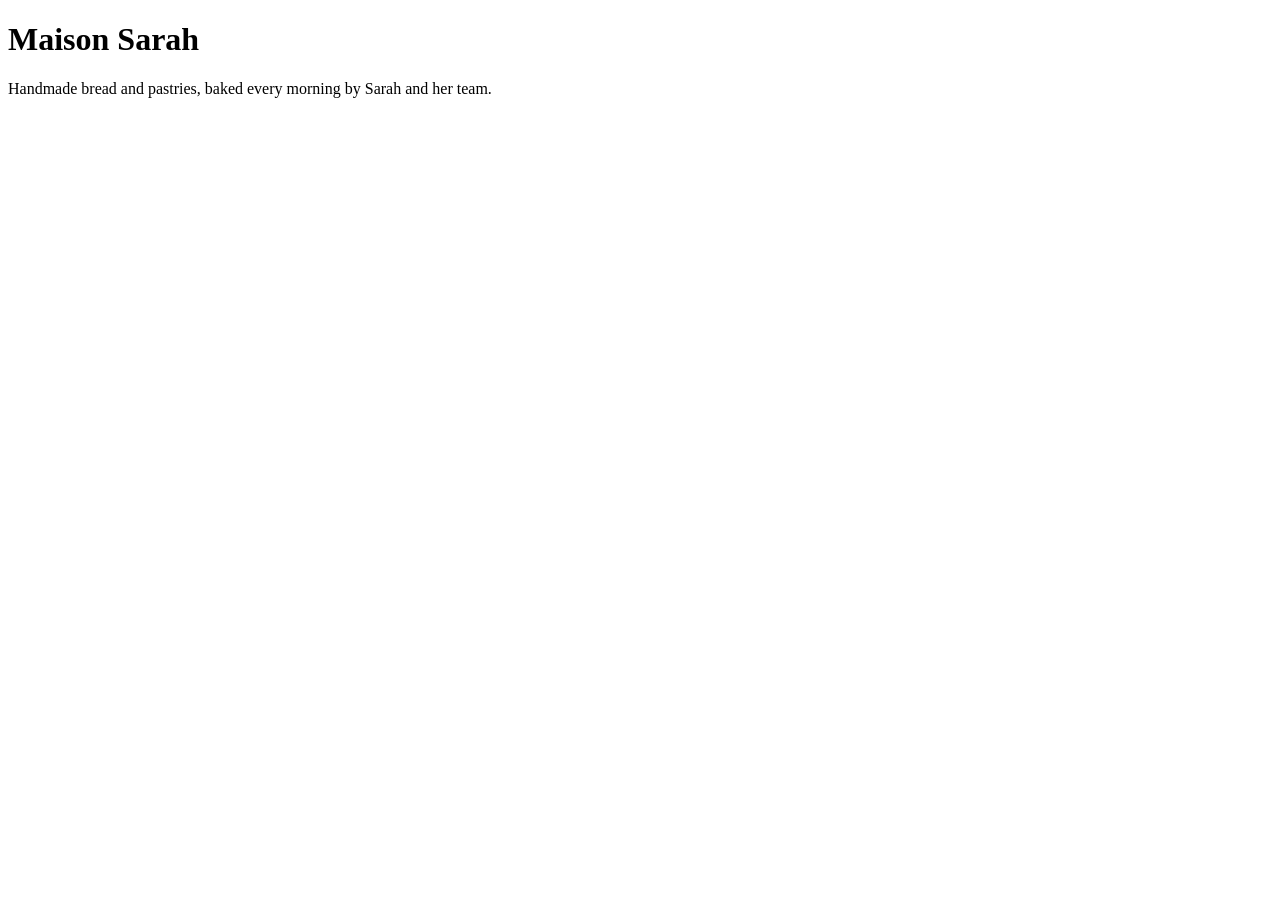
==== index.html @ 8c75fe0d "Add welcome paragraph to home page" ====
<!DOCTYPE html>
<html lang="en">
  <head>
    <meta charset="UTF-8">
    <meta name="viewport" content="width=device-width, initial-scale=1.0">
    <title>Maison Sarah</title>
  </head>
  <body>
    <h1>Maison Sarah</h1>
    <p>Handmade bread and pastries, baked every morning by Sarah and her team.</p>
  </body>
</html>
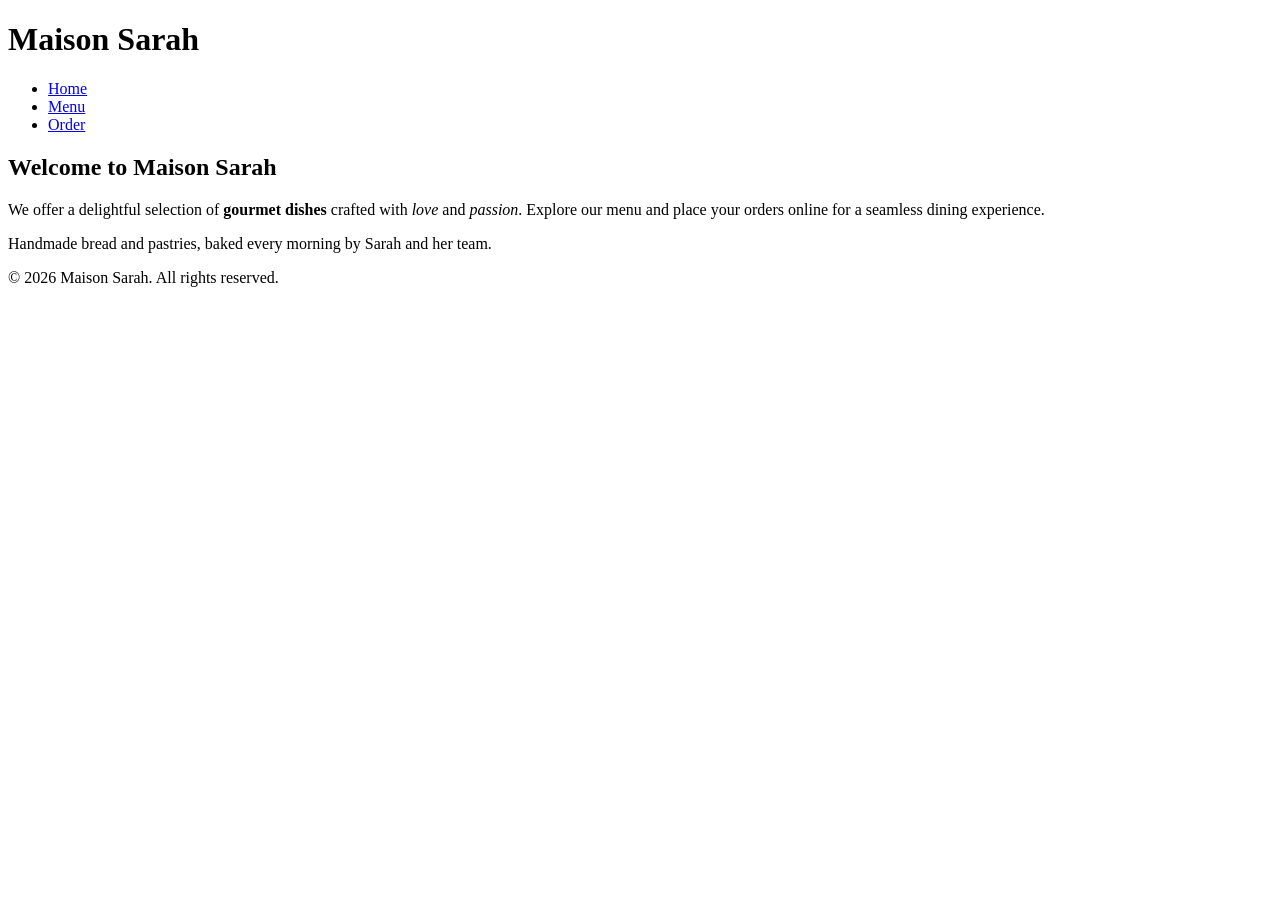
==== commit 534621b9: "Merge pull request #1 from ali4zimi/exercise-02-first-release Add welcome paragraph to home page" ====
--- a/index.html
+++ b/index.html
@@ -6,7 +6,25 @@
     <title>Maison Sarah</title>
   </head>
   <body>
-    <h1>Maison Sarah</h1>
-    <p>Handmade bread and pastries, baked every morning by Sarah and her team.</p>
+    <header>
+      <h1>Maison Sarah</h1>
+      <nav>
+        <ul>
+          <li><a href="index.html">Home</a></li>
+          <li><a href="menu.html">Menu</a></li>
+          <li><a href="order.html">Order</a></li>
+        </ul>
+      </nav>
+    </header>
+    <main>
+      <section>
+        <h2>Welcome to Maison Sarah</h2>
+        <p>We offer a delightful selection of <strong>gourmet dishes</strong> crafted with <em>love</em> and <em>passion</em>. Explore our menu and place your orders online for a seamless dining experience.</p>
+        <p>Handmade bread and pastries, baked every morning by Sarah and her team.</p>
+      </section>
+    </main>
+    <footer>
+      <p>&copy; 2026 Maison Sarah. All rights reserved.</p>
+    </footer>
   </body>
 </html>
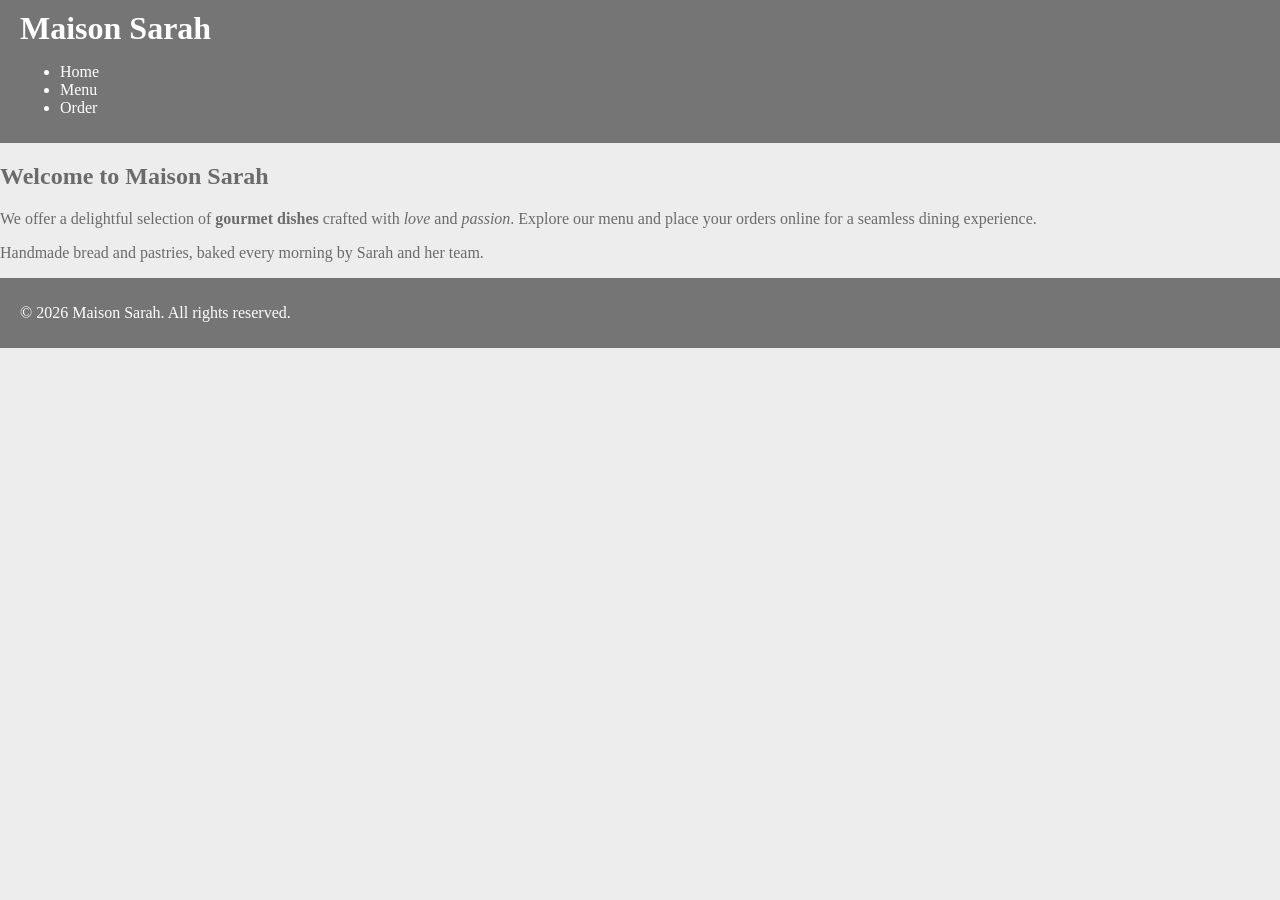
==== commit 6ff0338e: "Added base stylesheet with palette and nav styling" ====
--- a/index.html
+++ b/index.html
@@ -4,10 +4,11 @@
     <meta charset="UTF-8">
     <meta name="viewport" content="width=device-width, initial-scale=1.0">
     <title>Maison Sarah</title>
+    <link rel="stylesheet" href="styles.css">
   </head>
   <body>
     <header>
-      <h1>Maison Sarah</h1>
+      <h1 class="brand">Maison Sarah</h1>
       <nav>
         <ul>
           <li><a href="index.html">Home</a></li>
--- a/styles.css
+++ b/styles.css
@@ -0,0 +1,36 @@
+body {
+    background-color: #EDEDED;
+    color: #6B6B6B;
+    margin: 0;
+}
+
+header, footer {
+    background-color: #757575;
+    color: #fff;
+    padding: 10px 20px;
+}
+
+h1, h2 {
+    color: #6B6B6B;
+}
+
+nav a {
+    color: #fff;
+    text-decoration: none;
+}
+
+.brand {
+    color: #fff;
+    font-size: 2em;
+    font-weight: bold;
+    margin: 0;
+}
+
+.tagline {
+    font-style: italic;
+}
+
+.price {
+    font-weight: bold;
+    color: #444;
+}
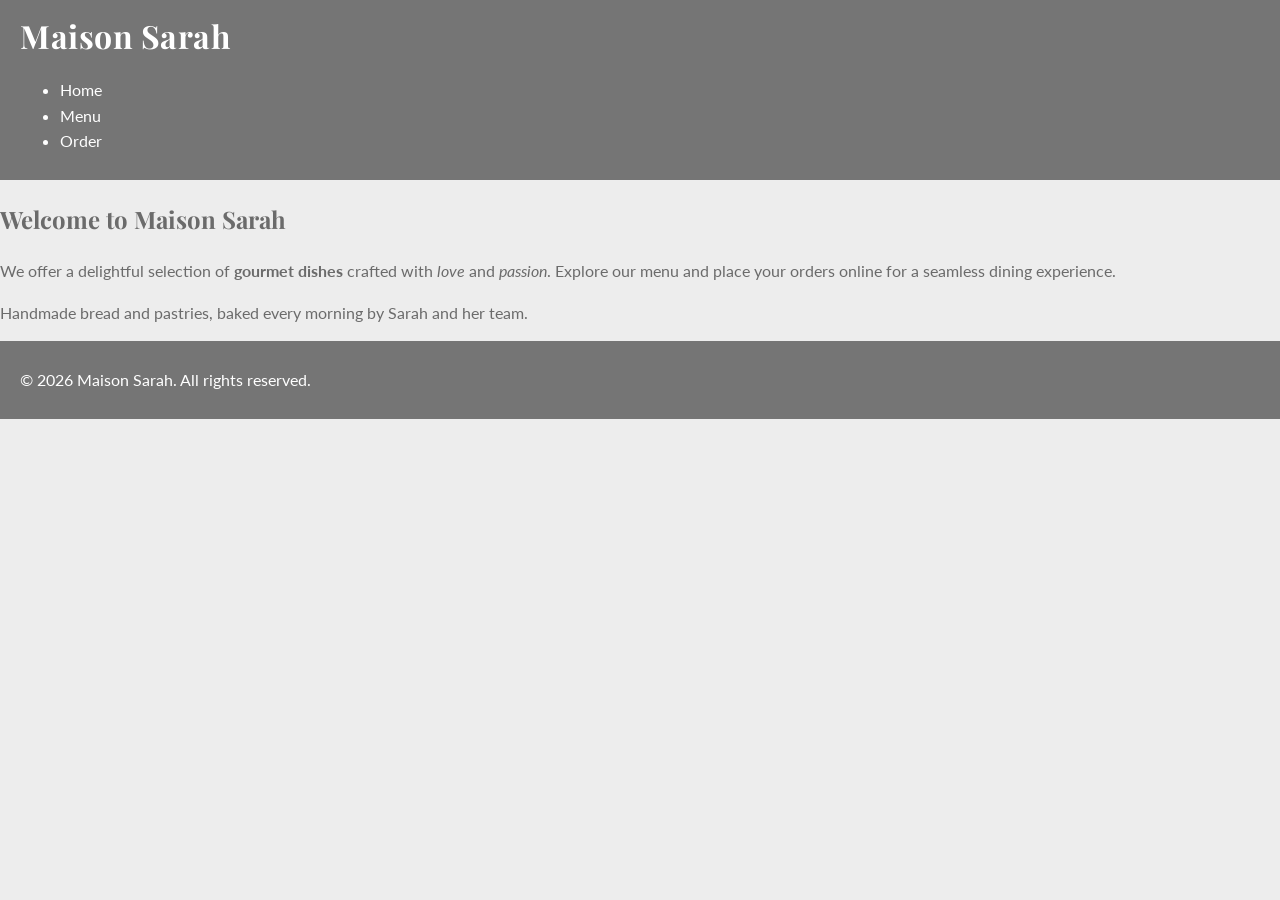
==== commit eaf4336d: "Add type system with Playfair Display and Lato on a rem scale" ====
--- a/index.html
+++ b/index.html
@@ -5,6 +5,9 @@
     <meta name="viewport" content="width=device-width, initial-scale=1.0">
     <title>Maison Sarah</title>
     <link rel="stylesheet" href="styles.css">
+    <link rel="preconnect" href="https://fonts.googleapis.com">
+    <link rel="preconnect" href="https://fonts.gstatic.com" crossorigin>
+    <link href="https://fonts.googleapis.com/css2?family=Lato:wght@400;700&family=Playfair+Display:wght@600;700&display=swap" rel="stylesheet">
   </head>
   <body>
     <header>
--- a/styles.css
+++ b/styles.css
@@ -1,7 +1,29 @@
+html {
+    font-size: 62.5%;
+}
+
 body {
+    font-family: "Lato", sans-serif;
+    font-size: 1.6rem;
+    line-height: 1.6;
     background-color: #EDEDED;
     color: #6B6B6B;
     margin: 0;
+}
+
+h1 {
+  font-family: "Playfair Display", serif;
+  font-size: 3.6rem;
+  letter-spacing: 0.05rem;
+}
+
+h2 {
+  font-family: "Playfair Display", serif;
+  font-size: 2.4rem;
+}
+
+h1, h2 {
+    color: #6B6B6B;
 }
 
 header, footer {
@@ -10,9 +32,6 @@
     padding: 10px 20px;
 }
 
-h1, h2 {
-    color: #6B6B6B;
-}
 
 nav a {
     color: #fff;
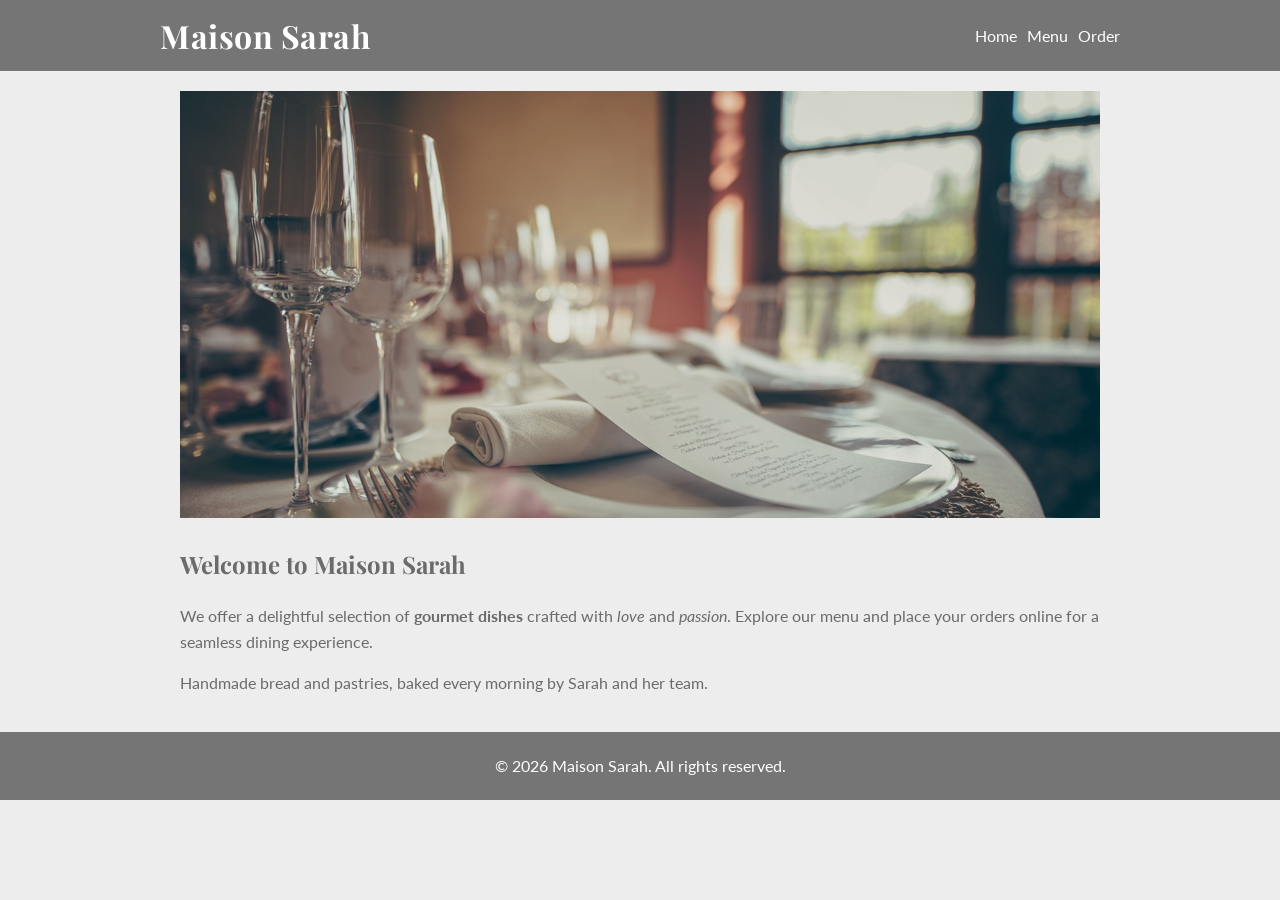
==== commit 8ace027f: "Add container, flexbox nav, and weekend specials card row" ====
--- a/index.html
+++ b/index.html
@@ -11,24 +11,32 @@
   </head>
   <body>
     <header>
-      <h1 class="brand">Maison Sarah</h1>
-      <nav>
-        <ul>
-          <li><a href="index.html">Home</a></li>
-          <li><a href="menu.html">Menu</a></li>
-          <li><a href="order.html">Order</a></li>
-        </ul>
-      </nav>
+      <div class="container header-bar">
+        <h1 class="brand">Maison Sarah</h1>
+        <nav>
+          <a href="index.html">Home</a>
+          <a href="menu.html">Menu</a>
+          <a href="order.html">Order</a>
+        </nav>
+      </div>
     </header>
     <main>
-      <section>
-        <h2>Welcome to Maison Sarah</h2>
-        <p>We offer a delightful selection of <strong>gourmet dishes</strong> crafted with <em>love</em> and <em>passion</em>. Explore our menu and place your orders online for a seamless dining experience.</p>
-        <p>Handmade bread and pastries, baked every morning by Sarah and her team.</p>
-      </section>
+      <div class="container">
+        <section class="hero">
+          <img src="images/restaurant.jpg" alt="Maison Sarah Restaurant" class="hero-image">
+        </section>
+
+        <section>
+          <h2>Welcome to Maison Sarah</h2>
+          <p>We offer a delightful selection of <strong>gourmet dishes</strong> crafted with <em>love</em> and <em>passion</em>. Explore our menu and place your orders online for a seamless dining experience.</p>
+          <p>Handmade bread and pastries, baked every morning by Sarah and her team.</p>
+        </section>
+      </div>
     </main>
     <footer>
-      <p>&copy; 2026 Maison Sarah. All rights reserved.</p>
+      <div class="container">
+        <p>&copy; 2026 Maison Sarah. All rights reserved.</p>
+      </div>
     </footer>
   </body>
 </html>
--- a/styles.css
+++ b/styles.css
@@ -1,3 +1,7 @@
+* {
+    box-sizing: border-box;
+}
+
 html {
     font-size: 62.5%;
 }
@@ -29,9 +33,17 @@
 header, footer {
     background-color: #757575;
     color: #fff;
-    padding: 10px 20px;
 }
 
+footer {
+    padding: 5px 0;
+    text-align: center;
+}
+
+nav{
+    display: flex;
+    gap: 1rem;
+}
 
 nav a {
     color: #fff;
@@ -52,4 +64,50 @@
 .price {
     font-weight: bold;
     color: #444;
+}
+
+.container {
+    max-width: 96rem;
+    margin: 0 auto;
+    padding: 0 2rem;
+}
+
+.header-bar {
+    display: flex;
+    justify-content: space-between;
+    align-items: center;
+    padding: 10px 0;
+}
+
+main {
+    padding: 20px;
+}
+
+.hero img {
+    max-width: 100%;
+    width: 100%;
+}
+
+.card-row {
+    display: flex;
+    gap: 20px;
+    flex-wrap: wrap;
+    justify-content: center;
+}
+
+.card {
+    background-color: #fff;
+    border: 1px solid #ddd;
+    border-radius: 5px;
+    padding: 10px;
+    width: 31%;
+    box-shadow: 0 2px 5px rgba(0,0,0,0.1);
+}
+
+.card-image {
+    display: block;
+    width: 100%;
+    aspect-ratio: 3 / 2;
+    object-fit: cover;
+    border-radius: 5px;
 }
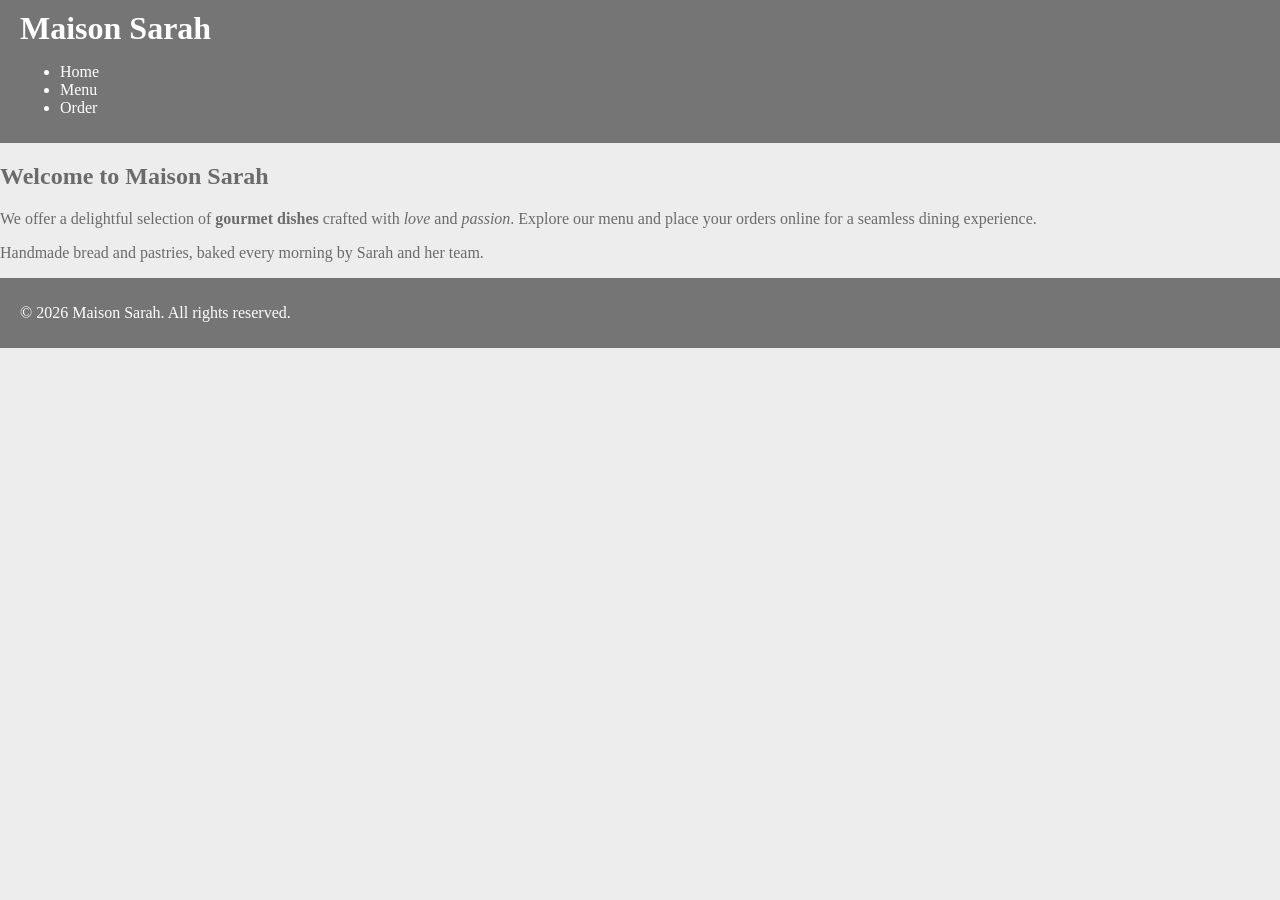
==== commit ecdfc247: "Merge pull request #3 from ali4zimi/exercise-04-base-styles Added base stylesheet with palette and n" ====
--- a/index.html
+++ b/index.html
@@ -5,38 +5,27 @@
     <meta name="viewport" content="width=device-width, initial-scale=1.0">
     <title>Maison Sarah</title>
     <link rel="stylesheet" href="styles.css">
-    <link rel="preconnect" href="https://fonts.googleapis.com">
-    <link rel="preconnect" href="https://fonts.gstatic.com" crossorigin>
-    <link href="https://fonts.googleapis.com/css2?family=Lato:wght@400;700&family=Playfair+Display:wght@600;700&display=swap" rel="stylesheet">
   </head>
   <body>
     <header>
-      <div class="container header-bar">
-        <h1 class="brand">Maison Sarah</h1>
-        <nav>
-          <a href="index.html">Home</a>
-          <a href="menu.html">Menu</a>
-          <a href="order.html">Order</a>
-        </nav>
-      </div>
+      <h1 class="brand">Maison Sarah</h1>
+      <nav>
+        <ul>
+          <li><a href="index.html">Home</a></li>
+          <li><a href="menu.html">Menu</a></li>
+          <li><a href="order.html">Order</a></li>
+        </ul>
+      </nav>
     </header>
     <main>
-      <div class="container">
-        <section class="hero">
-          <img src="images/restaurant.jpg" alt="Maison Sarah Restaurant" class="hero-image">
-        </section>
-
-        <section>
-          <h2>Welcome to Maison Sarah</h2>
-          <p>We offer a delightful selection of <strong>gourmet dishes</strong> crafted with <em>love</em> and <em>passion</em>. Explore our menu and place your orders online for a seamless dining experience.</p>
-          <p>Handmade bread and pastries, baked every morning by Sarah and her team.</p>
-        </section>
-      </div>
+      <section>
+        <h2>Welcome to Maison Sarah</h2>
+        <p>We offer a delightful selection of <strong>gourmet dishes</strong> crafted with <em>love</em> and <em>passion</em>. Explore our menu and place your orders online for a seamless dining experience.</p>
+        <p>Handmade bread and pastries, baked every morning by Sarah and her team.</p>
+      </section>
     </main>
     <footer>
-      <div class="container">
-        <p>&copy; 2026 Maison Sarah. All rights reserved.</p>
-      </div>
+      <p>&copy; 2026 Maison Sarah. All rights reserved.</p>
     </footer>
   </body>
 </html>
--- a/styles.css
+++ b/styles.css
@@ -1,48 +1,17 @@
-* {
-    box-sizing: border-box;
-}
-
-html {
-    font-size: 62.5%;
-}
-
 body {
-    font-family: "Lato", sans-serif;
-    font-size: 1.6rem;
-    line-height: 1.6;
     background-color: #EDEDED;
     color: #6B6B6B;
     margin: 0;
 }
 
-h1 {
-  font-family: "Playfair Display", serif;
-  font-size: 3.6rem;
-  letter-spacing: 0.05rem;
-}
-
-h2 {
-  font-family: "Playfair Display", serif;
-  font-size: 2.4rem;
+header, footer {
+    background-color: #757575;
+    color: #fff;
+    padding: 10px 20px;
 }
 
 h1, h2 {
     color: #6B6B6B;
-}
-
-header, footer {
-    background-color: #757575;
-    color: #fff;
-}
-
-footer {
-    padding: 5px 0;
-    text-align: center;
-}
-
-nav{
-    display: flex;
-    gap: 1rem;
 }
 
 nav a {
@@ -64,50 +33,4 @@
 .price {
     font-weight: bold;
     color: #444;
-}
-
-.container {
-    max-width: 96rem;
-    margin: 0 auto;
-    padding: 0 2rem;
-}
-
-.header-bar {
-    display: flex;
-    justify-content: space-between;
-    align-items: center;
-    padding: 10px 0;
-}
-
-main {
-    padding: 20px;
-}
-
-.hero img {
-    max-width: 100%;
-    width: 100%;
-}
-
-.card-row {
-    display: flex;
-    gap: 20px;
-    flex-wrap: wrap;
-    justify-content: center;
-}
-
-.card {
-    background-color: #fff;
-    border: 1px solid #ddd;
-    border-radius: 5px;
-    padding: 10px;
-    width: 31%;
-    box-shadow: 0 2px 5px rgba(0,0,0,0.1);
-}
-
-.card-image {
-    display: block;
-    width: 100%;
-    aspect-ratio: 3 / 2;
-    object-fit: cover;
-    border-radius: 5px;
 }
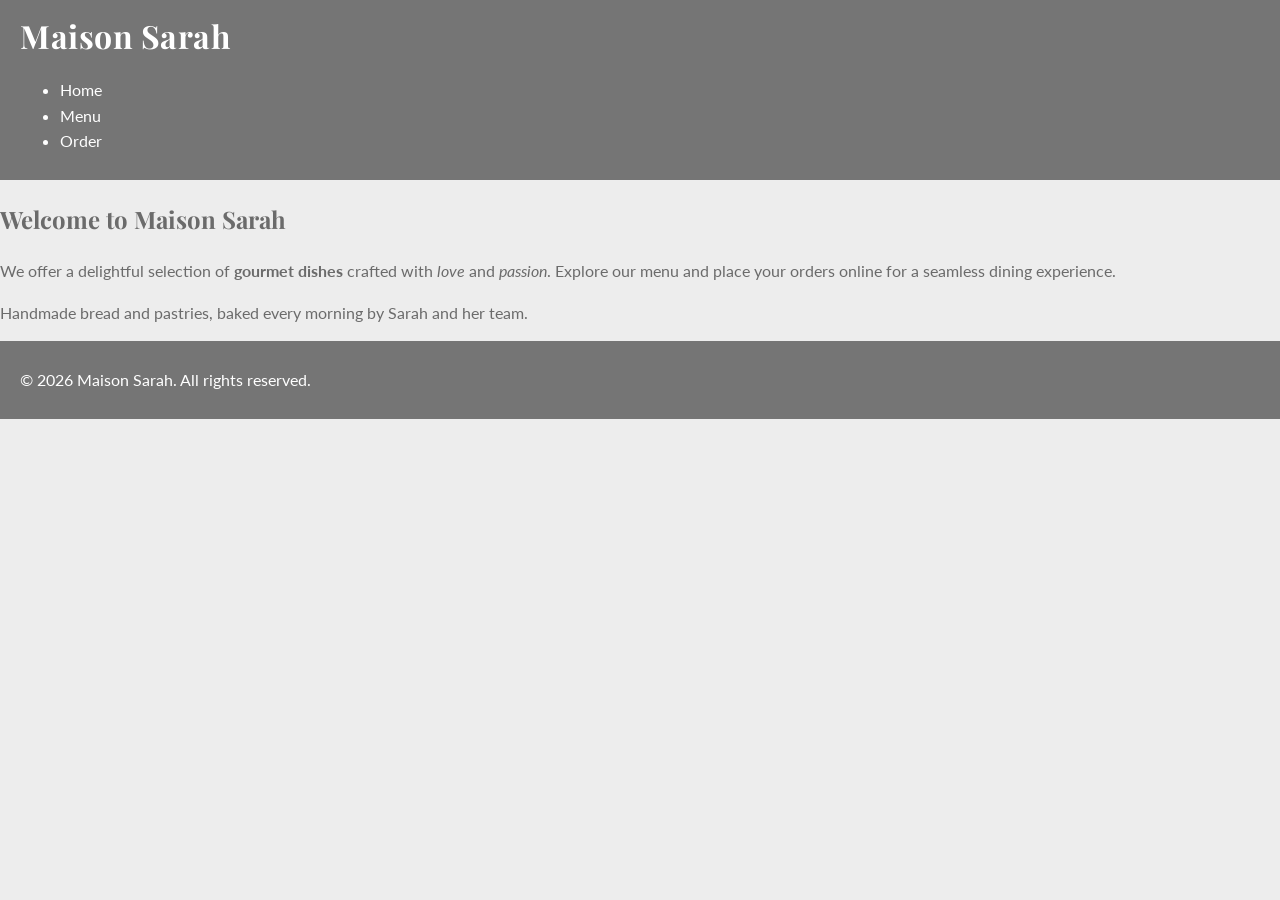
==== commit ded9305b: "Merge pull request #4 from ali4zimi/exercise-05-typography Exercise 05 typography" ====
--- a/index.html
+++ b/index.html
@@ -5,6 +5,9 @@
     <meta name="viewport" content="width=device-width, initial-scale=1.0">
     <title>Maison Sarah</title>
     <link rel="stylesheet" href="styles.css">
+    <link rel="preconnect" href="https://fonts.googleapis.com">
+    <link rel="preconnect" href="https://fonts.gstatic.com" crossorigin>
+    <link href="https://fonts.googleapis.com/css2?family=Lato:wght@400;700&family=Playfair+Display:wght@600;700&display=swap" rel="stylesheet">
   </head>
   <body>
     <header>
--- a/styles.css
+++ b/styles.css
@@ -1,7 +1,29 @@
+html {
+    font-size: 62.5%;
+}
+
 body {
+    font-family: "Lato", sans-serif;
+    font-size: 1.6rem;
+    line-height: 1.6;
     background-color: #EDEDED;
     color: #6B6B6B;
     margin: 0;
+}
+
+h1 {
+  font-family: "Playfair Display", serif;
+  font-size: 3.6rem;
+  letter-spacing: 0.05rem;
+}
+
+h2 {
+  font-family: "Playfair Display", serif;
+  font-size: 2.4rem;
+}
+
+h1, h2 {
+    color: #6B6B6B;
 }
 
 header, footer {
@@ -10,9 +32,6 @@
     padding: 10px 20px;
 }
 
-h1, h2 {
-    color: #6B6B6B;
-}
 
 nav a {
     color: #fff;
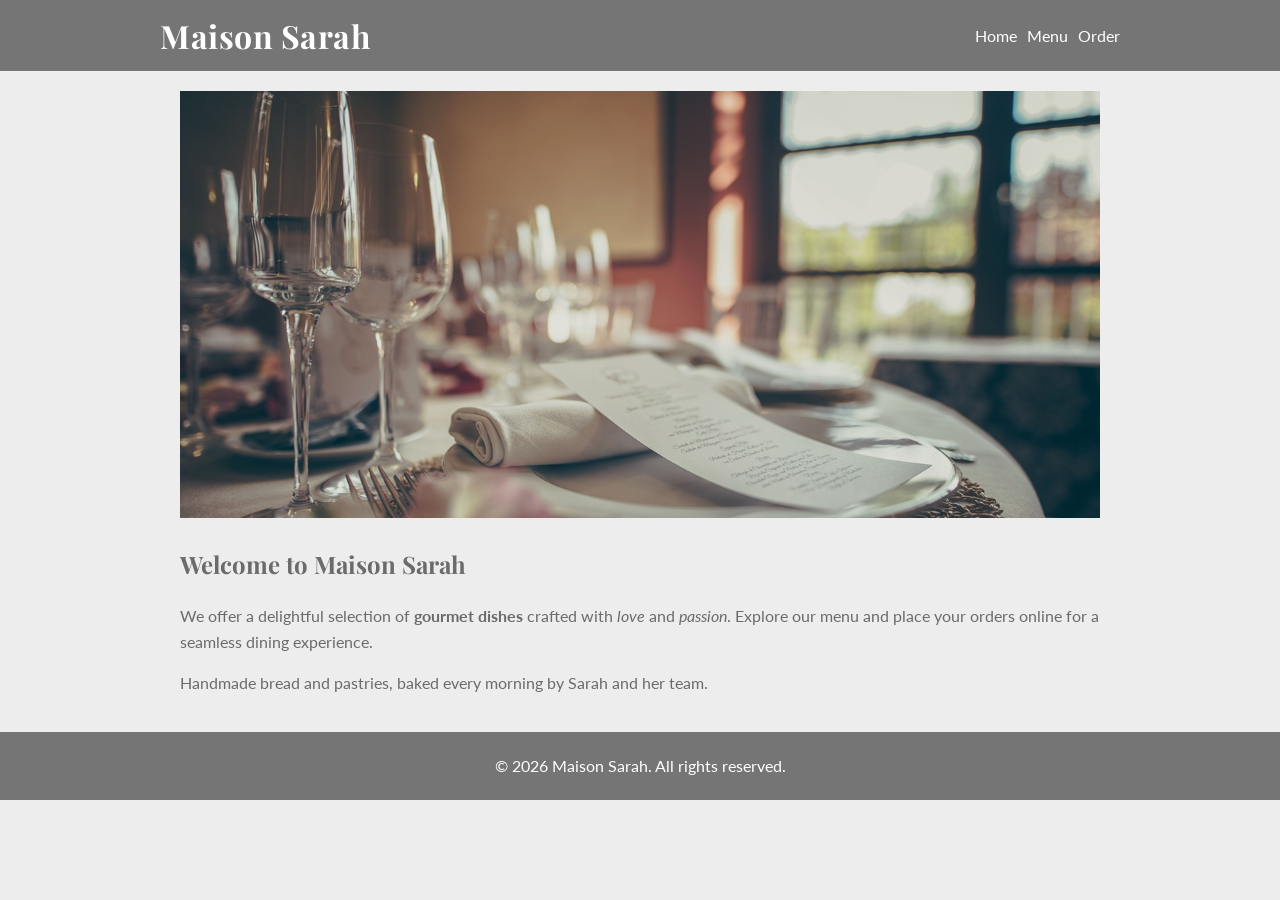
==== commit a22177d5: "Merge pull request #6 from ali4zimi/exercise-06-layout Exercise 06 layout" ====
--- a/index.html
+++ b/index.html
@@ -11,24 +11,32 @@
   </head>
   <body>
     <header>
-      <h1 class="brand">Maison Sarah</h1>
-      <nav>
-        <ul>
-          <li><a href="index.html">Home</a></li>
-          <li><a href="menu.html">Menu</a></li>
-          <li><a href="order.html">Order</a></li>
-        </ul>
-      </nav>
+      <div class="container header-bar">
+        <h1 class="brand">Maison Sarah</h1>
+        <nav>
+          <a href="index.html">Home</a>
+          <a href="menu.html">Menu</a>
+          <a href="order.html">Order</a>
+        </nav>
+      </div>
     </header>
     <main>
-      <section>
-        <h2>Welcome to Maison Sarah</h2>
-        <p>We offer a delightful selection of <strong>gourmet dishes</strong> crafted with <em>love</em> and <em>passion</em>. Explore our menu and place your orders online for a seamless dining experience.</p>
-        <p>Handmade bread and pastries, baked every morning by Sarah and her team.</p>
-      </section>
+      <div class="container">
+        <section class="hero">
+          <img src="images/restaurant.jpg" alt="Maison Sarah Restaurant" class="hero-image">
+        </section>
+
+        <section>
+          <h2>Welcome to Maison Sarah</h2>
+          <p>We offer a delightful selection of <strong>gourmet dishes</strong> crafted with <em>love</em> and <em>passion</em>. Explore our menu and place your orders online for a seamless dining experience.</p>
+          <p>Handmade bread and pastries, baked every morning by Sarah and her team.</p>
+        </section>
+      </div>
     </main>
     <footer>
-      <p>&copy; 2026 Maison Sarah. All rights reserved.</p>
+      <div class="container">
+        <p>&copy; 2026 Maison Sarah. All rights reserved.</p>
+      </div>
     </footer>
   </body>
 </html>
--- a/styles.css
+++ b/styles.css
@@ -1,3 +1,7 @@
+* {
+    box-sizing: border-box;
+}
+
 html {
     font-size: 62.5%;
 }
@@ -29,9 +33,17 @@
 header, footer {
     background-color: #757575;
     color: #fff;
-    padding: 10px 20px;
 }
 
+footer {
+    padding: 5px 0;
+    text-align: center;
+}
+
+nav{
+    display: flex;
+    gap: 1rem;
+}
 
 nav a {
     color: #fff;
@@ -52,4 +64,50 @@
 .price {
     font-weight: bold;
     color: #444;
+}
+
+.container {
+    max-width: 96rem;
+    margin: 0 auto;
+    padding: 0 2rem;
+}
+
+.header-bar {
+    display: flex;
+    justify-content: space-between;
+    align-items: center;
+    padding: 10px 0;
+}
+
+main {
+    padding: 20px;
+}
+
+.hero img {
+    max-width: 100%;
+    width: 100%;
+}
+
+.card-row {
+    display: flex;
+    gap: 20px;
+    flex-wrap: wrap;
+    justify-content: center;
+}
+
+.card {
+    background-color: #fff;
+    border: 1px solid #ddd;
+    border-radius: 5px;
+    padding: 10px;
+    width: 31%;
+    box-shadow: 0 2px 5px rgba(0,0,0,0.1);
+}
+
+.card-image {
+    display: block;
+    width: 100%;
+    aspect-ratio: 3 / 2;
+    object-fit: cover;
+    border-radius: 5px;
 }
